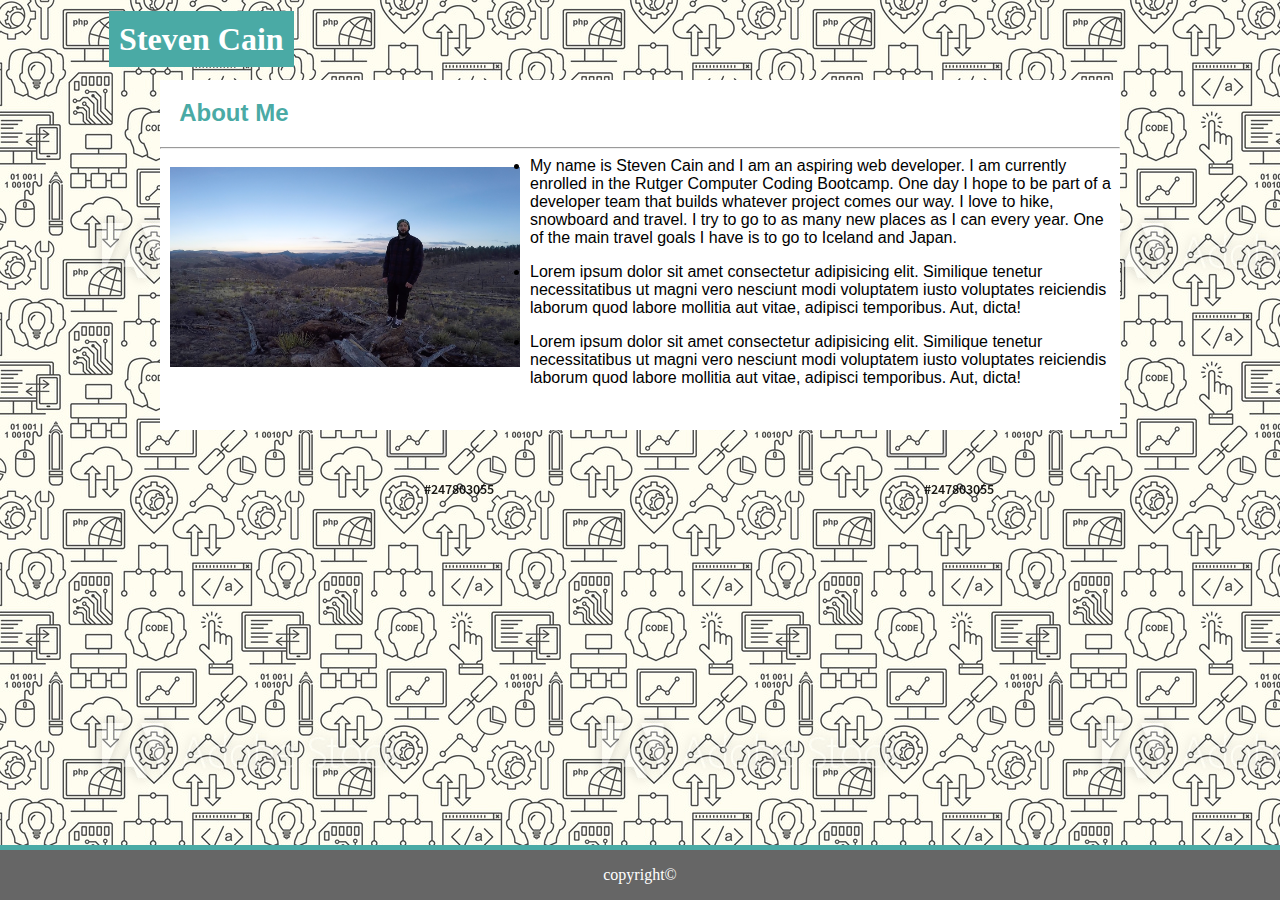
==== index.html @ 4c908884 "completed idex.html" ====
<!DOCTYPE html>
<html lang="en">
<head>
    <meta charset="UTF-8">
    <meta name="viewport" content="width=device-width, initial-scale=1.0">
    <meta http-equiv="X-UA-Compatible" content="ie=edge">

    <link href="css/style.css" rel="stylesheet">

    <title>My Portfolio</title>
</head>
<h1><mark>Steven Cain</mark></h1>
<body>
        <body background="images/coding.jpg">

    <div class="aboutMe">
        <h2>About Me</h2>
        <hr>
        <img src="images/aboutmepicture.png" alt="About me" style="float:left;width:350px;height:200px;padding: 10px;">
    <li>My name is Steven Cain and I am an aspiring web developer. I am currently enrolled in the Rutger Computer Coding Bootcamp. One day I hope to be part of a developer team that builds whatever project comes our way. I love to hike, snowboard and travel. I try to go to as many new places as I can every year. One of the main travel goals I have is to go to Iceland and Japan.</li> 

    <ul></ul>

    <li>Lorem ipsum dolor sit amet consectetur adipisicing elit. Similique tenetur necessitatibus ut magni vero nesciunt modi voluptatem iusto voluptates reiciendis laborum quod labore mollitia aut vitae, adipisci temporibus. Aut, dicta!</li>

    <ul></ul>

    <li>Lorem ipsum dolor sit amet consectetur adipisicing elit. Similique tenetur necessitatibus ut magni vero nesciunt modi voluptatem iusto voluptates reiciendis laborum quod labore mollitia aut vitae, adipisci temporibus. Aut, dicta!</li>
    
    
            </div>

    <div class="footer">
     <p>copyright©</p>
     </div>
</html>
---- css/style.css ----
mark {
    background-color: #4aaaa5;
    color: white;
    padding: 10px;
    margin-left: 8%;
    font-family: 'Georgia', Times, Times New Roman, serif;

}


h2{ 
    color: #4aaaa5;
    padding-left: 2%;
    padding-top: 2%;
    font-family: 'Arial', 'Helvetica Neue', Helvetica, sans-serif;
    
}

.aboutMe{
    box-sizing: border-box;
    background-color: white;
    width: 960px;
    height: 350px;
    border: 10px;
    border-color: black;
    margin: auto;
    font-family:'Arial', 'Helvetica Neue', Helvetica, sans-serif;

}



.footer {
    position: fixed;
    left: 0;
    bottom: 0;
    width: 100%;
    background-color: #666666;
    color: white;
    text-align: center;
    border-top: 5px solid #4aaaa5;
  }
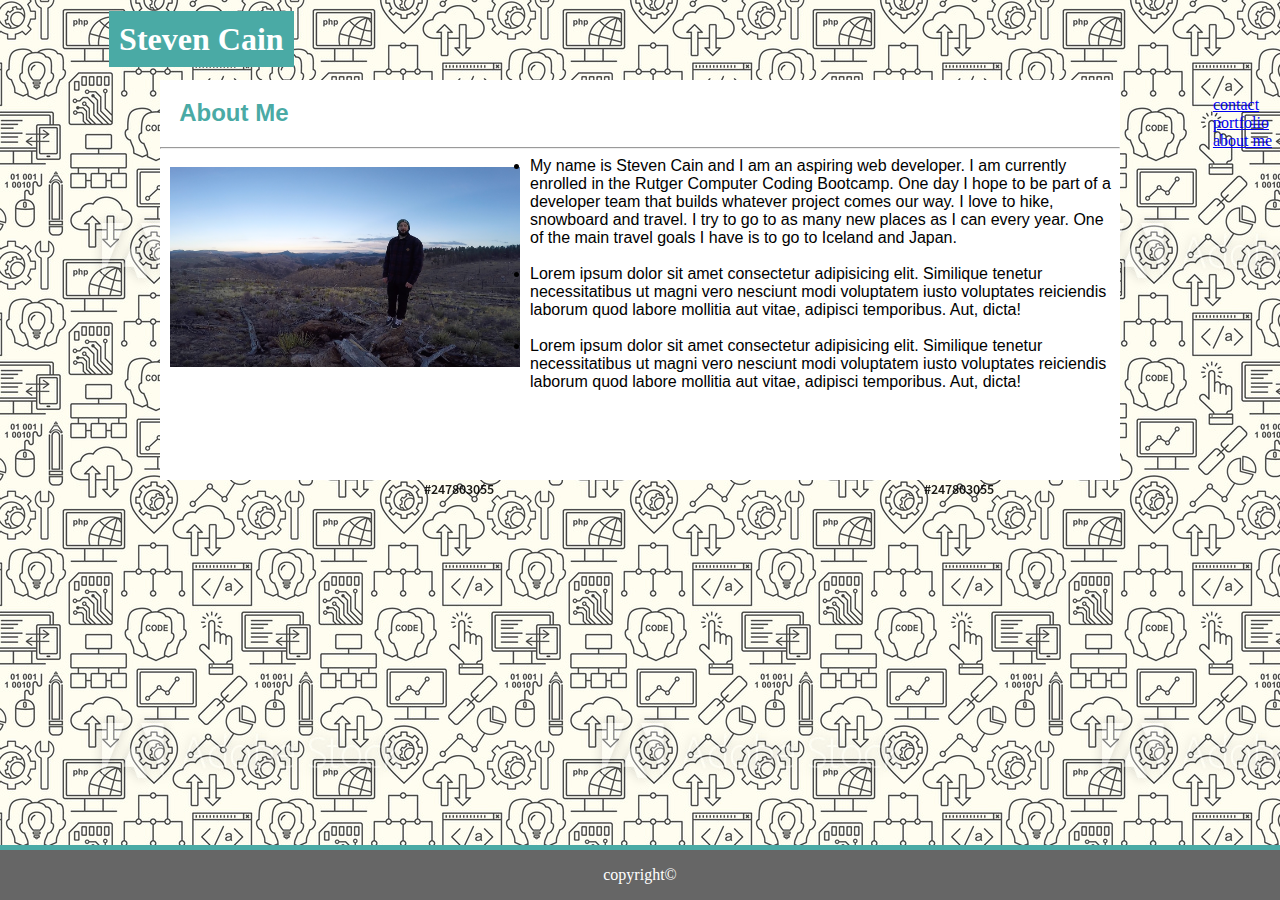
==== commit eb4d2bea: "fixed links" ====
--- a/index.html
+++ b/index.html
@@ -9,8 +9,18 @@
 
     <title>My Portfolio</title>
 </head>
-<h1><mark>Steven Cain</mark></h1>
+
 <body>
+        <h1><mark>Steven Cain</mark></h1>
+   
+        <ul class="clearfix new-class"> 
+       <li> <a href="contact.html"> contact </a> </li> 
+       <li> <a href="portfolio.html"> portfolio </a> </li>
+        <li> <a href="index.html"> about me </a> </li>
+
+
+    </ul>
+
         <body background="images/coding.jpg">
 
     <div class="aboutMe">
@@ -19,11 +29,11 @@
         <img src="images/aboutmepicture.png" alt="About me" style="float:left;width:350px;height:200px;padding: 10px;">
     <li>My name is Steven Cain and I am an aspiring web developer. I am currently enrolled in the Rutger Computer Coding Bootcamp. One day I hope to be part of a developer team that builds whatever project comes our way. I love to hike, snowboard and travel. I try to go to as many new places as I can every year. One of the main travel goals I have is to go to Iceland and Japan.</li> 
 
-    <ul></ul>
+    <ul></ul> <br>
 
     <li>Lorem ipsum dolor sit amet consectetur adipisicing elit. Similique tenetur necessitatibus ut magni vero nesciunt modi voluptatem iusto voluptates reiciendis laborum quod labore mollitia aut vitae, adipisci temporibus. Aut, dicta!</li>
 
-    <ul></ul>
+    <ul></ul><br>
 
     <li>Lorem ipsum dolor sit amet consectetur adipisicing elit. Similique tenetur necessitatibus ut magni vero nesciunt modi voluptatem iusto voluptates reiciendis laborum quod labore mollitia aut vitae, adipisci temporibus. Aut, dicta!</li>
     
--- a/css/style.css
+++ b/css/style.css
@@ -1,3 +1,19 @@
+ul{
+    float: right;
+    display: block;
+    list-style-type: none;
+}
+ 
+
+
+.clearfix::after{
+    content:"";
+    display: block;
+    clear: both;
+}
+
+
+
 mark {
     background-color: #4aaaa5;
     color: white;
@@ -7,6 +23,14 @@
 
 }
 
+mark:hover{
+    background-color: red;
+}
+
+
+input[type=text]{
+    width: 90%;
+}
 
 h2{ 
     color: #4aaaa5;
@@ -20,7 +44,7 @@
     box-sizing: border-box;
     background-color: white;
     width: 960px;
-    height: 350px;
+    height: 400px;
     border: 10px;
     border-color: black;
     margin: auto;
@@ -39,4 +63,9 @@
     color: white;
     text-align: center;
     border-top: 5px solid #4aaaa5;
-  }+  }
+
+  form{
+      margin-left: 75px;
+  }
+
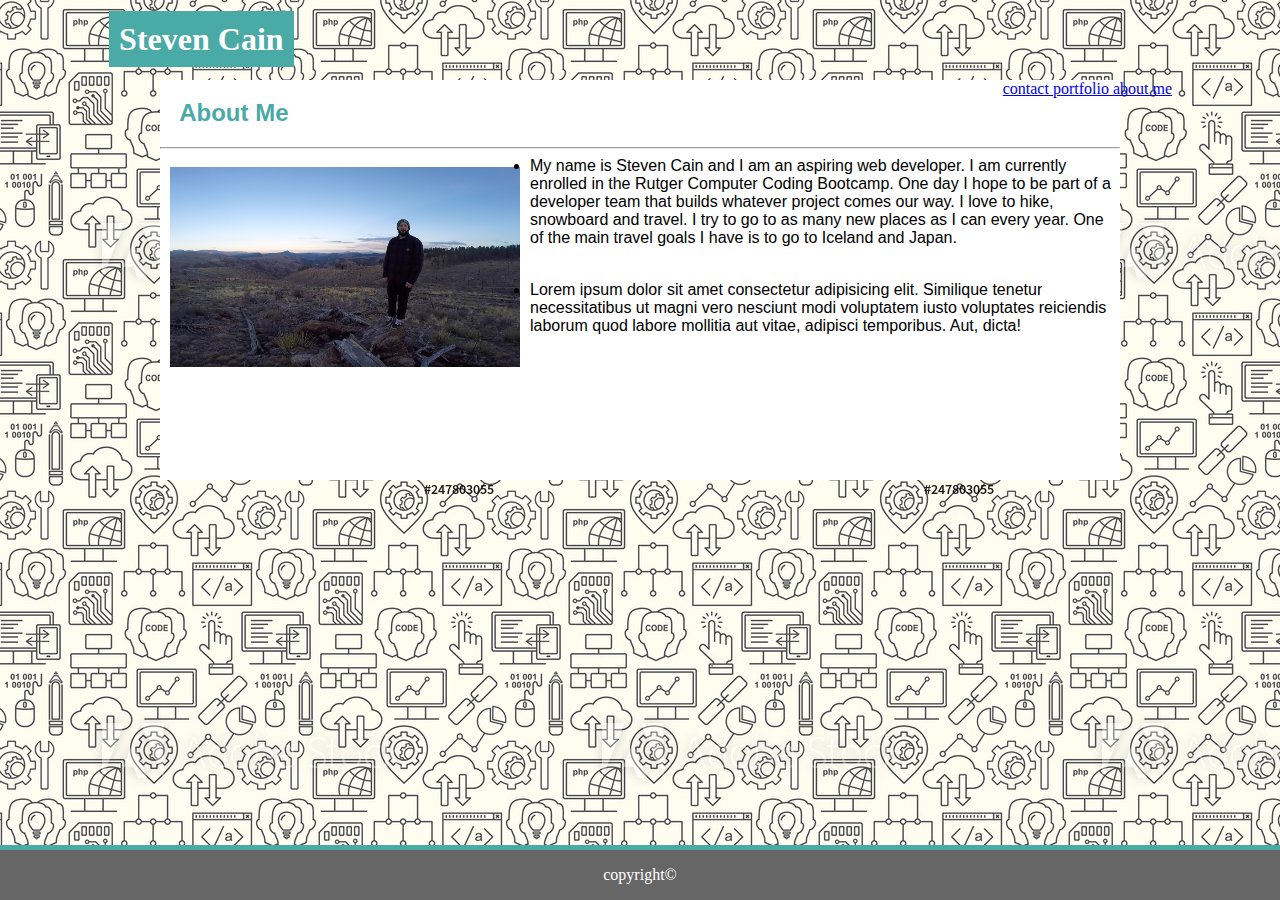
==== commit 80597c5d: "fixed links" ====
--- a/index.html
+++ b/index.html
@@ -13,13 +13,14 @@
 <body>
         <h1><mark>Steven Cain</mark></h1>
    
-        <ul class="clearfix new-class"> 
-       <li> <a href="contact.html"> contact </a> </li> 
-       <li> <a href="portfolio.html"> portfolio </a> </li>
-        <li> <a href="index.html"> about me </a> </li>
+        <div class="links">
+        <a href="contact.html"> contact </a> 
+        <a href="portfolio.html"> portfolio </a> 
+         <a href="index.html"> about me </a> 
+         </div>
 
 
-    </ul>
+    
 
         <body background="images/coding.jpg">
 
@@ -34,9 +35,6 @@
     <li>Lorem ipsum dolor sit amet consectetur adipisicing elit. Similique tenetur necessitatibus ut magni vero nesciunt modi voluptatem iusto voluptates reiciendis laborum quod labore mollitia aut vitae, adipisci temporibus. Aut, dicta!</li>
 
     <ul></ul><br>
-
-    <li>Lorem ipsum dolor sit amet consectetur adipisicing elit. Similique tenetur necessitatibus ut magni vero nesciunt modi voluptatem iusto voluptates reiciendis laborum quod labore mollitia aut vitae, adipisci temporibus. Aut, dicta!</li>
-    
     
             </div>
 
--- a/css/style.css
+++ b/css/style.css
@@ -1,15 +1,7 @@
-ul{
+.links{
     float: right;
-    display: block;
-    list-style-type: none;
-}
- 
-
-
-.clearfix::after{
-    content:"";
-    display: block;
-    clear: both;
+    margin-right: 100px;
+    
 }
 
 
